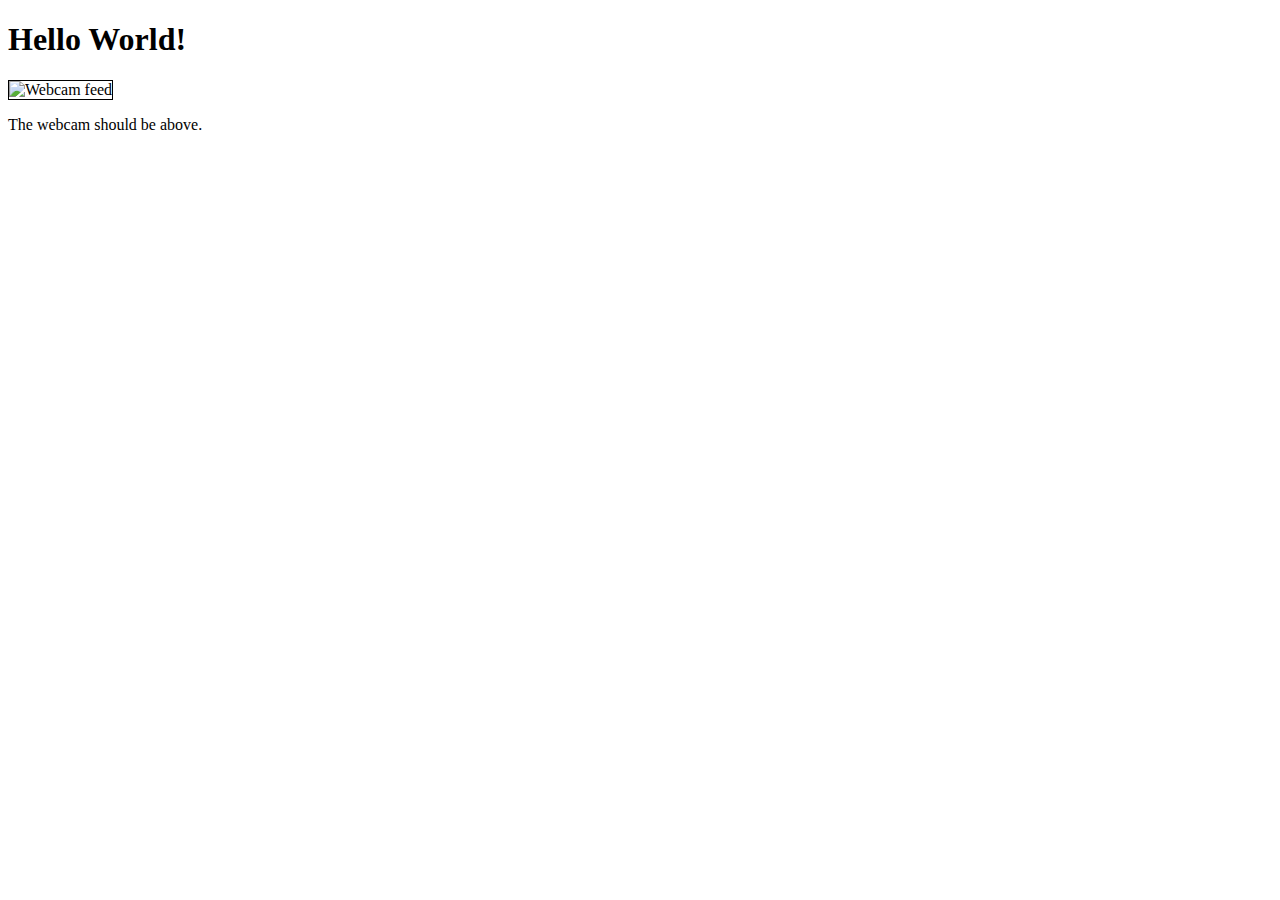
==== templates/index.html @ 37acebfe "added webpage ui to project" ====
<!DOCTYPE html>
<html lang="en">
<head>
    <meta charset="UTF-8">
    <meta http-equiv="X-UA-Compatible" content="IE=edge">
    <meta name="viewport" content="width=device-width, initial-scale=1.0">
    <title>Form Checker</title>
</head>
<body>
    <h1>Hello World!</h1>
    <img src="{{ url_for('video_feed') }}" alt="Webcam feed" style="width: 500px; height: 500px; border: 1px solid black">
    <p>The webcam should be above.</p>
</body>
</html>
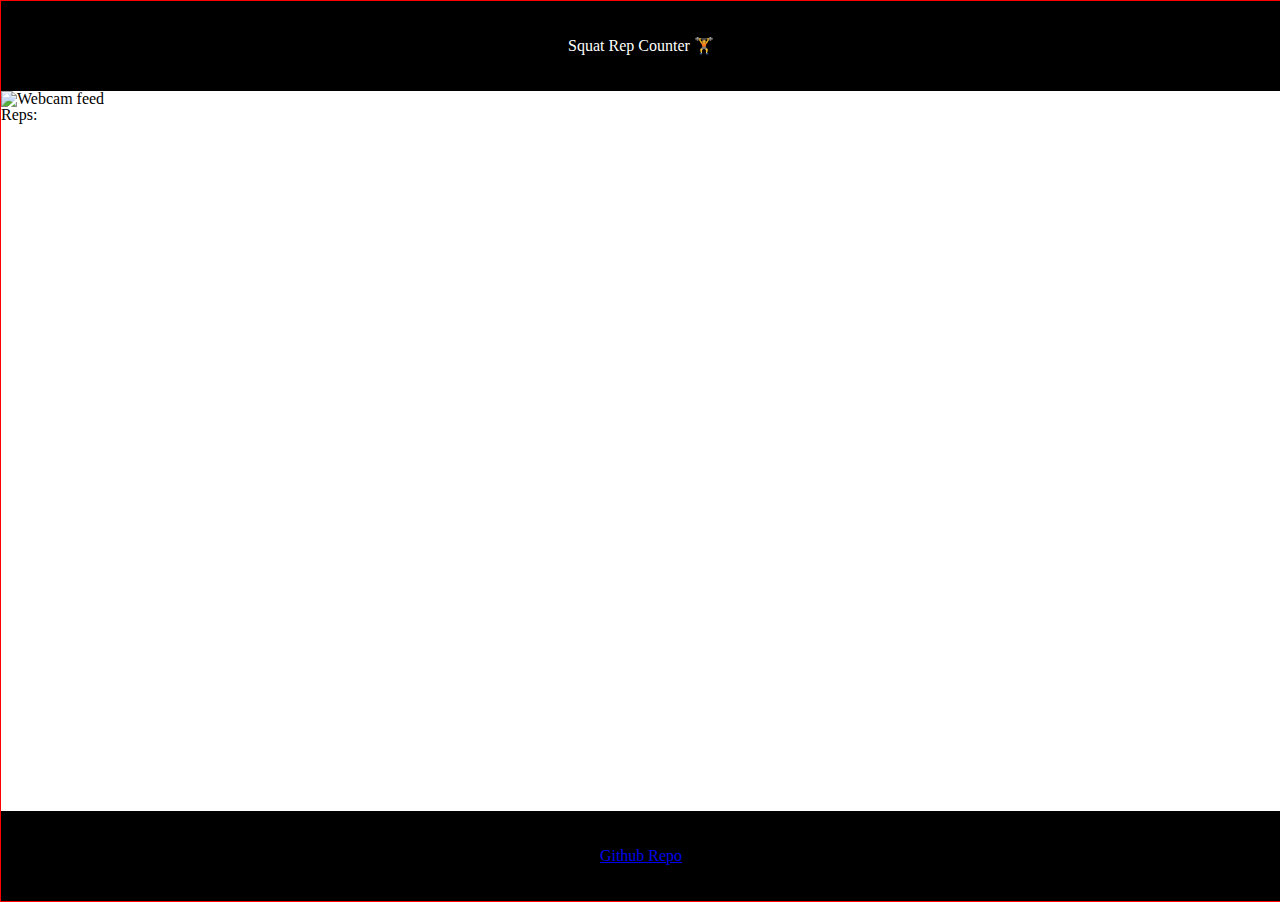
==== commit 323cc9a1: "began styling webpage" ====
--- a/templates/index.html
+++ b/templates/index.html
@@ -5,10 +5,19 @@
     <meta http-equiv="X-UA-Compatible" content="IE=edge">
     <meta name="viewport" content="width=device-width, initial-scale=1.0">
     <title>Form Checker</title>
+    <link rel="stylesheet" href='/static/styles.css' />
+    
 </head>
 <body>
-    <h1>Hello World!</h1>
-    <img src="{{ url_for('video_feed') }}" alt="Webcam feed" style="width: 500px; height: 500px; border: 1px solid black">
-    <p>The webcam should be above.</p>
+    <header>Squat Rep Counter 🏋️</header>
+    <main>
+        <div class="main-cam">
+            <img src="{{ url_for('video_feed') }}" alt="Webcam feed" style="width: 100%;">
+            <p>Reps: </p>
+        </div>
+    </main>
+    <footer>
+        <p><a href="https://github.com/PShah81/Bitcamp-Project">Github Repo</a></p>
+    </footer>
 </body>
-</html>+</html>
--- a/static/styles.css
+++ b/static/styles.css
@@ -0,0 +1,73 @@
+css
+/* http://meyerweb.com/eric/tools/css/reset/ 
+   v2.0 | 20110126
+   License: none (public domain)
+*/
+
+html, body, div, span, applet, object, iframe,
+h1, h2, h3, h4, h5, h6, p, blockquote, pre,
+a, abbr, acronym, address, big, cite, code,
+del, dfn, em, img, ins, kbd, q, s, samp,
+small, strike, strong, sub, sup, tt, var,
+b, u, i, center,
+dl, dt, dd, ol, ul, li,
+fieldset, form, label, legend,
+table, caption, tbody, tfoot, thead, tr, th, td,
+article, aside, canvas, details, embed, 
+figure, figcaption, footer, header, hgroup, 
+menu, nav, output, ruby, section, summary,
+time, mark, audio, video {
+    margin: 0;
+    padding: 0;
+    border: 0;
+    font-size: 100%;
+    font: inherit;
+    vertical-align: baseline;
+}
+/* HTML5 display-role reset for older browsers */
+article, aside, details, figcaption, figure, 
+footer, header, hgroup, menu, nav, section {
+    display: block;
+}
+body {
+    line-height: 1;
+}
+ol, ul {
+    list-style: none;
+}
+blockquote, q {
+    quotes: none;
+}
+blockquote:before, blockquote:after,
+q:before, q:after {
+    content: '';
+    content: none;
+}
+table {
+    border-collapse: collapse;
+    border-spacing: 0;
+}
+
+body {
+    border: 1px solid red;
+    display: flex;
+    flex-direction: column;
+
+    width: 100vw;
+    height: 100vh;
+}
+
+header, footer {
+    width: 100%;
+    height: 10vh;
+
+    display: flex;
+    justify-content: center;
+    align-items: center;
+
+    color: white;
+    background-color: black;
+}
+main {
+    height: 80vh;
+}
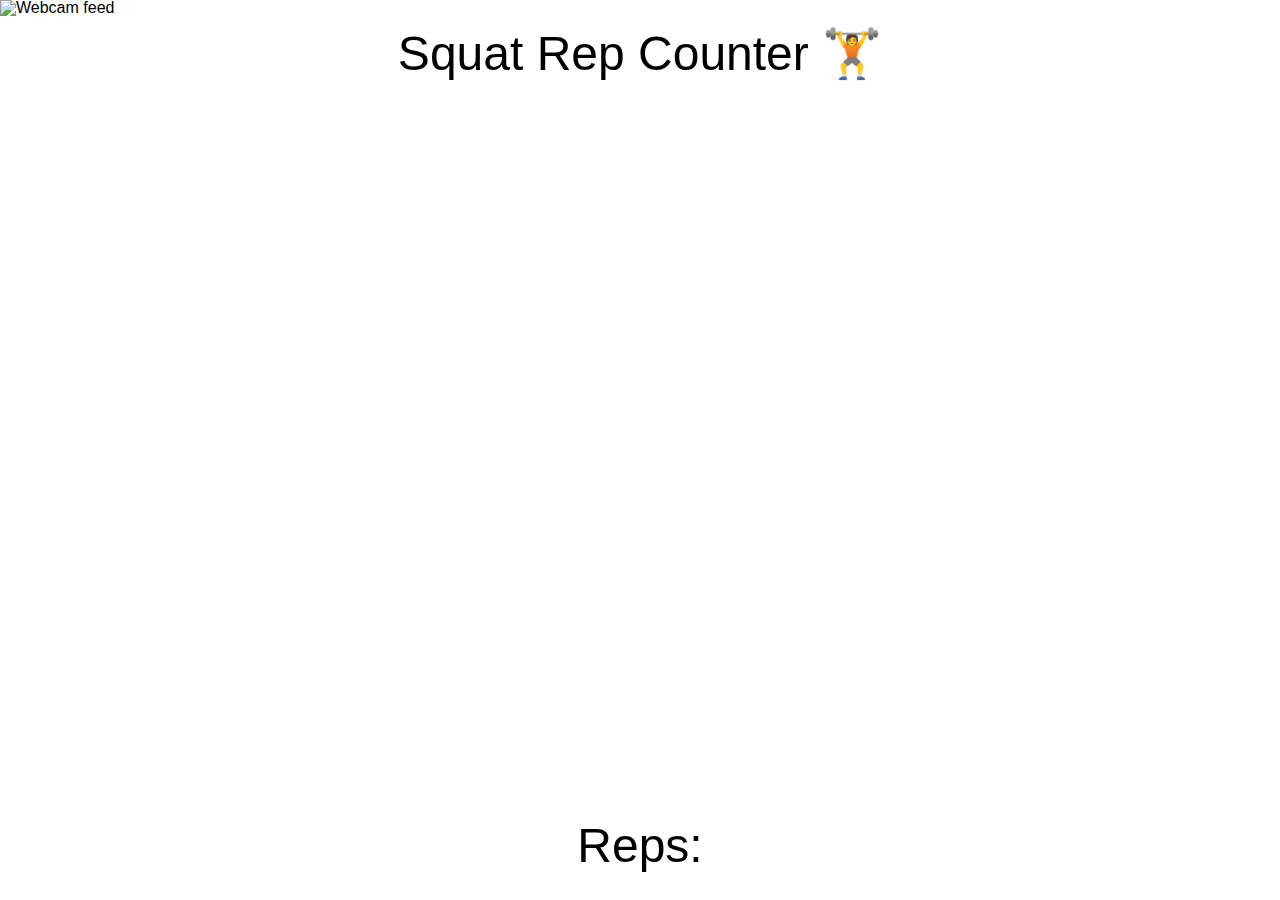
==== commit 3c8befdc: "finished styling html" ====
--- a/templates/index.html
+++ b/templates/index.html
@@ -5,19 +5,84 @@
     <meta http-equiv="X-UA-Compatible" content="IE=edge">
     <meta name="viewport" content="width=device-width, initial-scale=1.0">
     <title>Form Checker</title>
-    <link rel="stylesheet" href='/static/styles.css' />
     
+    <style>
+        html, body, div, span, applet, object, iframe,
+h1, h2, h3, h4, h5, h6, p, blockquote, pre,
+a, abbr, acronym, address, big, cite, code,
+del, dfn, em, img, ins, kbd, q, s, samp,
+small, strike, strong, sub, sup, tt, var,
+b, u, i, center,
+dl, dt, dd, ol, ul, li,
+fieldset, form, label, legend,
+table, caption, tbody, tfoot, thead, tr, th, td,
+article, aside, canvas, details, embed, 
+figure, figcaption, footer, header, hgroup, 
+menu, nav, output, ruby, section, summary,
+time, mark, audio, video {
+    margin: 0;
+    padding: 0;
+    border: 0;
+    font-size: 100%;
+    font: inherit;
+    vertical-align: baseline;
+}
+/* HTML5 display-role reset for older browsers */
+article, aside, details, figcaption, figure, 
+footer, header, hgroup, menu, nav, section {
+    display: block;
+}
+body {
+    line-height: 1;
+}
+ol, ul {
+    list-style: none;
+}
+blockquote, q {
+    quotes: none;
+}
+blockquote:before, blockquote:after,
+q:before, q:after {
+    content: '';
+    content: none;
+}
+table {
+    border-collapse: collapse;
+    border-spacing: 0;
+}
+
+/*start of header and foot styling*/
+body {
+  font-family: -apple-system, BlinkMacSystemFont, "Segoe UI", Roboto, Helvetica, Arial, sans-serif, "Apple Color Emoji", "Segoe UI Emoji", "Segoe UI Symbol";
+}
+h1, p, a{
+    font-size: 3rem;
+    color: black;
+    position: fixed;
+    text-decoration: none;
+}
+h1 {
+    top: 30px;
+    left: 50%;
+    transform: translateX(-50%);
+}
+p{
+    bottom: 30px;
+    left: 50%;
+    transform: translateX(-50%);
+}
+img {
+    width: 100%;
+    height: auto;
+}
+
+/*end of main styling*/
+    </style>
 </head>
 <body>
-    <header>Squat Rep Counter 🏋️</header>
-    <main>
-        <div class="main-cam">
-            <img src="{{ url_for('video_feed') }}" alt="Webcam feed" style="width: 100%;">
-            <p>Reps: </p>
-        </div>
-    </main>
-    <footer>
-        <p><a href="https://github.com/PShah81/Bitcamp-Project">Github Repo</a></p>
-    </footer>
+    <h1>Squat Rep Counter 🏋️</h1>
+    <img src="{{ url_for('video_feed') }}" alt="Webcam feed" >
+    <p class="reps">Reps: </p>
+    
 </body>
 </html>
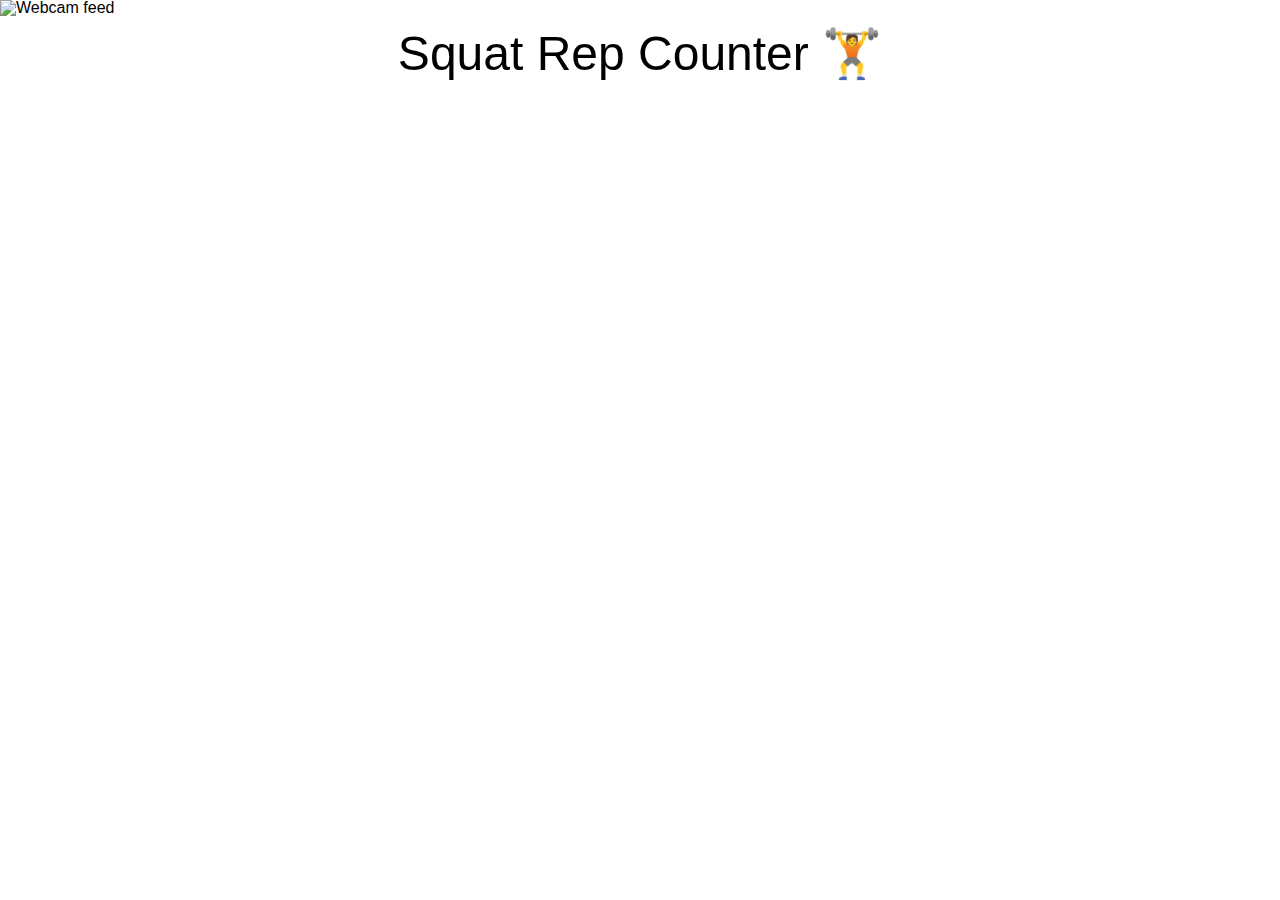
==== commit af226d52: "final commit" ====
--- a/templates/index.html
+++ b/templates/index.html
@@ -82,7 +82,5 @@
 <body>
     <h1>Squat Rep Counter 🏋️</h1>
     <img src="{{ url_for('video_feed') }}" alt="Webcam feed" >
-    <p class="reps">Reps: </p>
-    
 </body>
 </html>
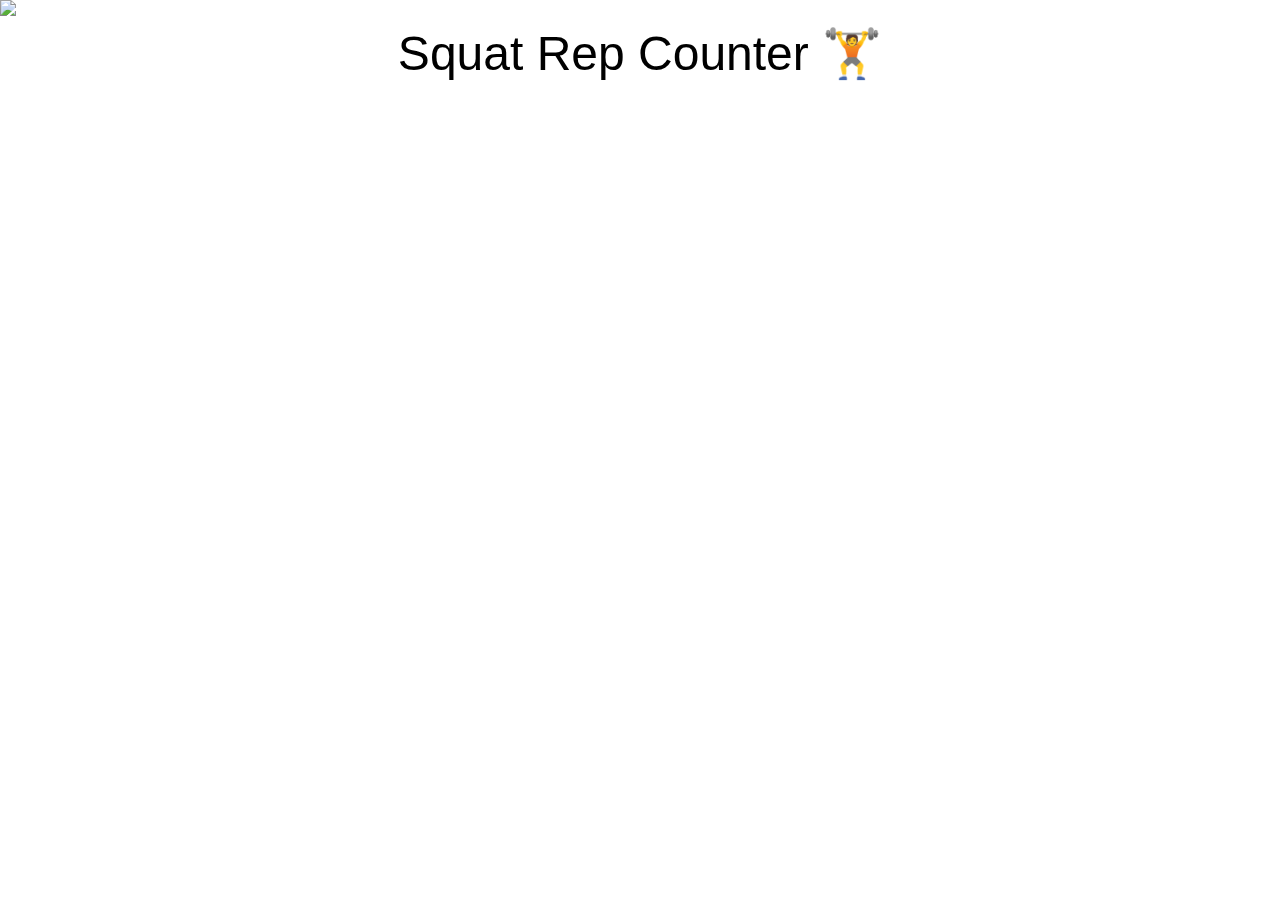
==== commit 35ac1aa1: "Removed minor error and reverted back to original application" ====
--- a/templates/index.html
+++ b/templates/index.html
@@ -5,7 +5,6 @@
     <meta http-equiv="X-UA-Compatible" content="IE=edge">
     <meta name="viewport" content="width=device-width, initial-scale=1.0">
     <title>Form Checker</title>
-    
     <style>
         html, body, div, span, applet, object, iframe,
 h1, h2, h3, h4, h5, h6, p, blockquote, pre,
@@ -81,6 +80,6 @@
 </head>
 <body>
     <h1>Squat Rep Counter 🏋️</h1>
-    <img src="{{ url_for('video_feed') }}" alt="Webcam feed" >
+    <img src="{{ url_for('video_feed') }}">
 </body>
 </html>
